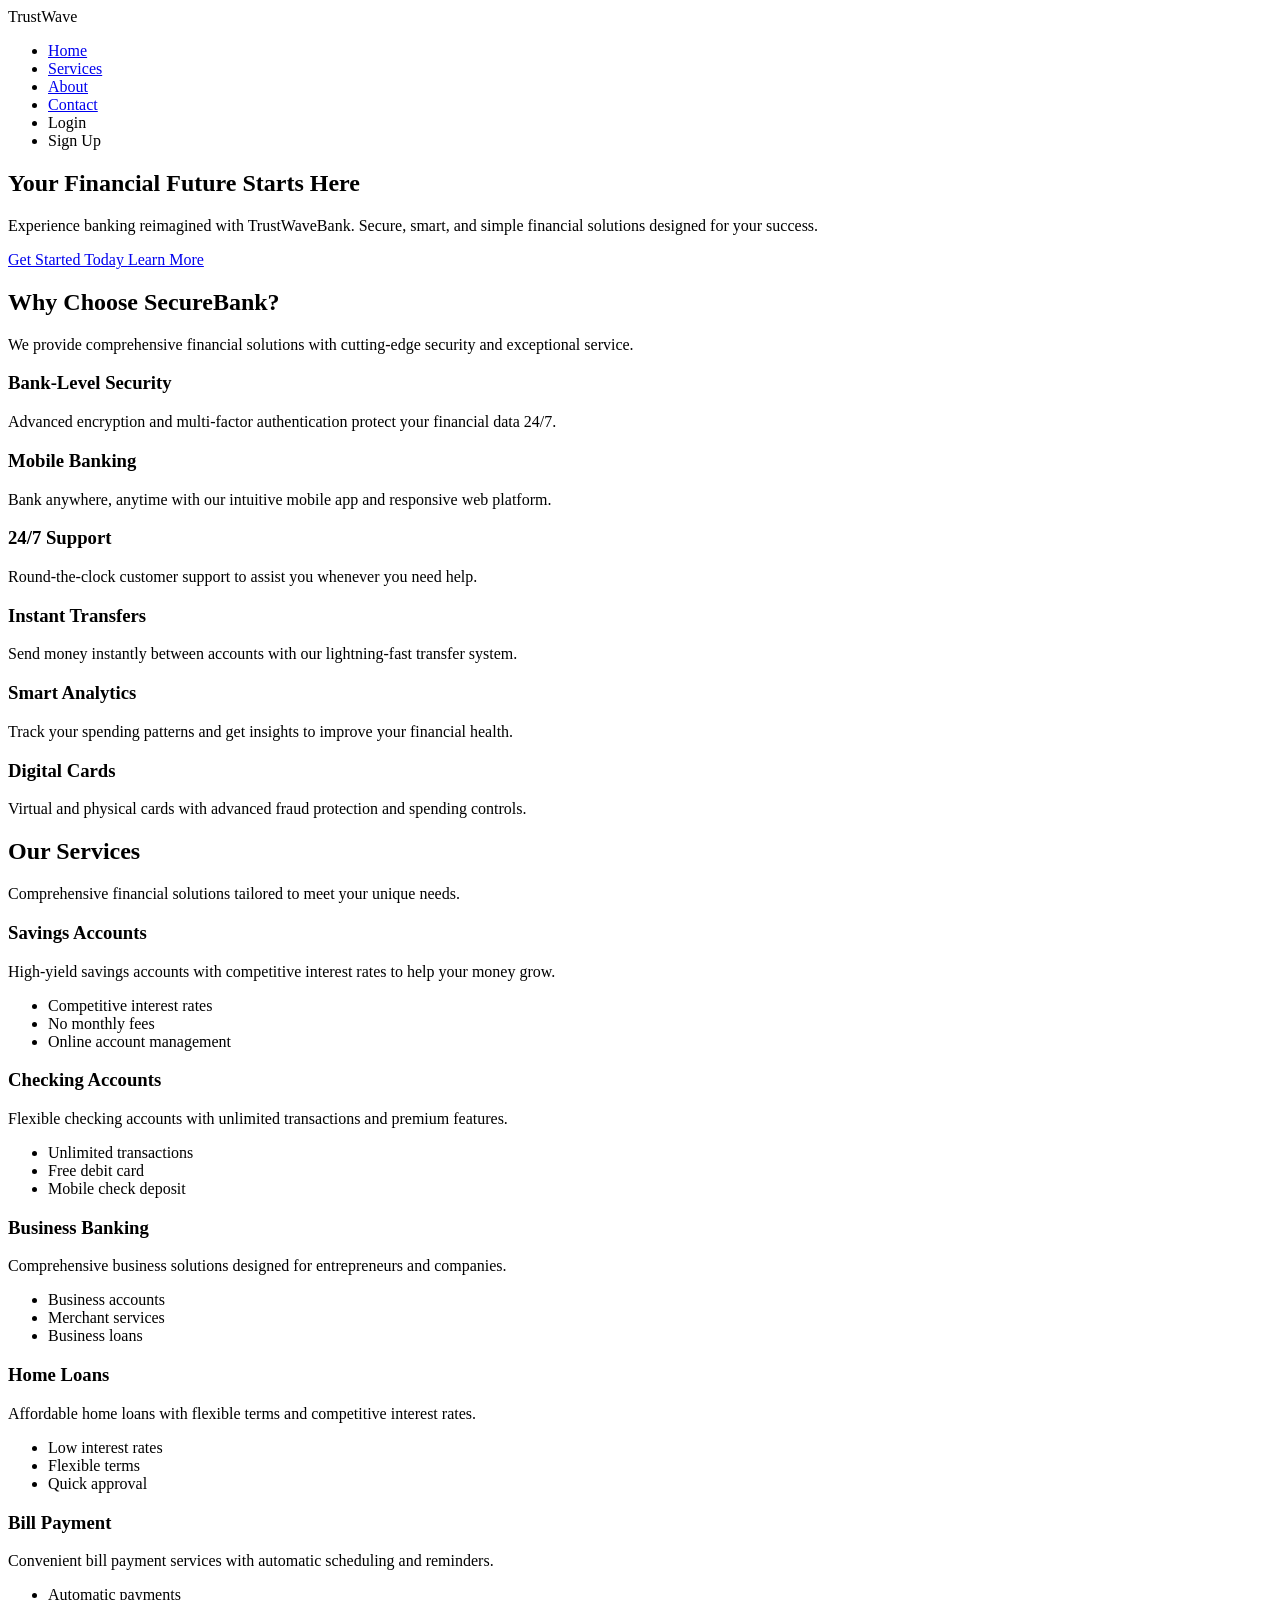
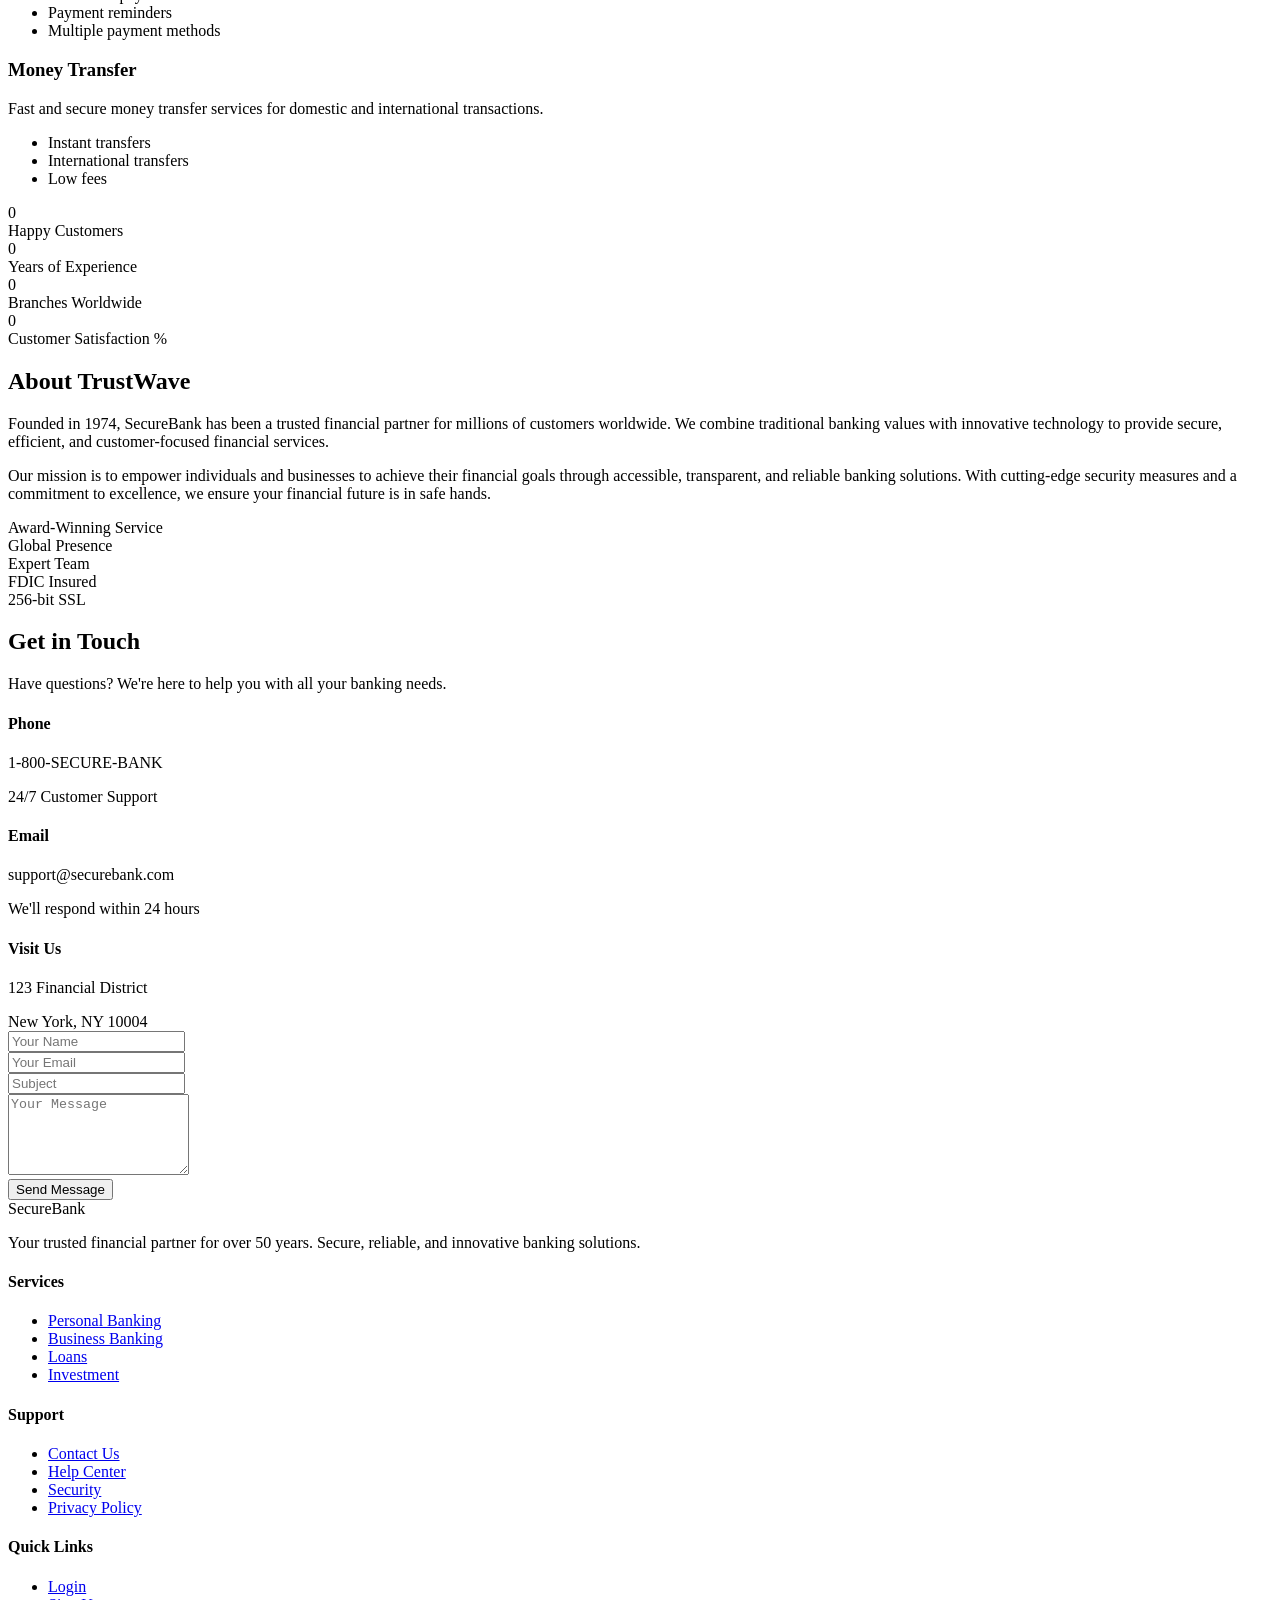
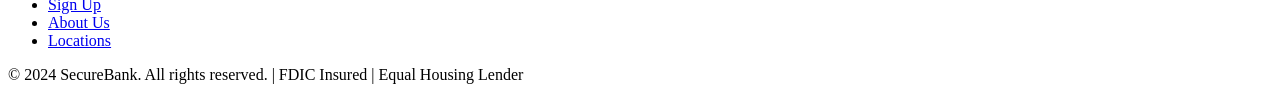
==== src/main/resources/templates/index.html @ 6c7c9294 "refactor: do some changes and add front end" ====
<!DOCTYPE html>
<html lang="en" xmlns:th="http://www.thymeleaf.org">
<head>
    <meta charset="UTF-8">
    <meta name="viewport" content="width=device-width, initial-scale=1.0">
    <title>TrustWave - Your Trusted Financial Partner</title>
    <link rel="stylesheet" th:href="@{/css/styles.css}">
    <link rel="stylesheet" th:href="@{/css/home.css}" >
    <link th:href="@{https://cdnjs.cloudflare.com/ajax/libs/font-awesome/6.0.0/css/all.min.css}" rel="stylesheet">
</head>
<body>
    <!-- Navigation Header -->
    <header class="header">
        <nav class="navbar">
            <div class="nav-container">
                <div class="nav-logo">
                    <i class="fas fa-university"></i>
                    <span>TrustWave</span>
                </div>
                
                <ul class="nav-menu">
                    <li class="nav-item">
                        <a href="#home" class="nav-link">Home</a>
                    </li>
                    <li class="nav-item">
                        <a href="#services" class="nav-link">Services</a>
                    </li>
                    <li class="nav-item">
                        <a href="#about" class="nav-link">About</a>
                    </li>
                    <li class="nav-item">
                        <a href="#contact" class="nav-link">Contact</a>
                    </li>
                    <li class="nav-item">
                        <a th:href="@{/auth/loginForm}" class="nav-link nav-login">Login</a>
                    </li>
                    <li class="nav-item">
                        <a th:href="@{/auth/registerForm}" class="nav-link nav-register">Sign Up</a>
                    </li>
                </ul>
                
                <div class="hamburger">
                    <span class="bar"></span>
                    <span class="bar"></span>
                    <span class="bar"></span>
                </div>
            </div>
        </nav>
    </header>

    <!-- Hero Section -->
    <section id="home" class="hero">
        <div class="hero-background">
            <div class="hero-overlay"></div>
        </div>
        
        <div class="hero-content">
            <div class="hero-text">
                <h1 class="hero-title">
                    Your Financial Future Starts Here
                </h1>
                <p class="hero-subtitle">
                    Experience banking reimagined with TrustWaveBank. Secure, smart, and simple financial solutions designed for your success.
                </p>
                <div class="hero-buttons">
                    <a href="register.html" class="btn btn-primary btn-large">
                        <i class="fas fa-user-plus"></i>
                        Get Started Today
                    </a>
                    <a href="#services" class="btn btn-secondary btn-large">
                        <i class="fas fa-info-circle"></i>
                        Learn More
                    </a>
                </div>
            </div>
            
            <div class="hero-image">
                <div class="banking-illustration">
                    <div class="card-stack">
                        <div class="card card-1"></div>
                        <div class="card card-2"></div>
                        <div class="card card-3"></div>
                    </div>
                    <div class="money-flow">
                        <div class="coin coin-1"></div>
                        <div class="coin coin-2"></div>
                        <div class="coin coin-3"></div>
                    </div>
                </div>
            </div>
        </div>
        
        <div class="scroll-indicator">
            <div class="scroll-arrow">
                <i class="fas fa-chevron-down"></i>
            </div>
        </div>
    </section>

    <!-- Features Section -->
    <section class="features">
        <div class="container">
            <div class="section-header">
                <h2 class="section-title">Why Choose SecureBank?</h2>
                <p class="section-subtitle">We provide comprehensive financial solutions with cutting-edge security and exceptional service.</p>
            </div>
            
            <div class="features-grid">
                <div class="feature-card">
                    <div class="feature-icon">
                        <i class="fas fa-shield-alt"></i>
                    </div>
                    <h3 class="feature-title">Bank-Level Security</h3>
                    <p class="feature-description">Advanced encryption and multi-factor authentication protect your financial data 24/7.</p>
                </div>
                
                <div class="feature-card">
                    <div class="feature-icon">
                        <i class="fas fa-mobile-alt"></i>
                    </div>
                    <h3 class="feature-title">Mobile Banking</h3>
                    <p class="feature-description">Bank anywhere, anytime with our intuitive mobile app and responsive web platform.</p>
                </div>
                
                <div class="feature-card">
                    <div class="feature-icon">
                        <i class="fas fa-clock"></i>
                    </div>
                    <h3 class="feature-title">24/7 Support</h3>
                    <p class="feature-description">Round-the-clock customer support to assist you whenever you need help.</p>
                </div>
                
                <div class="feature-card">
                    <div class="feature-icon">
                        <i class="fas fa-exchange-alt"></i>
                    </div>
                    <h3 class="feature-title">Instant Transfers</h3>
                    <p class="feature-description">Send money instantly between accounts with our lightning-fast transfer system.</p>
                </div>
                
                <div class="feature-card">
                    <div class="feature-icon">
                        <i class="fas fa-chart-line"></i>
                    </div>
                    <h3 class="feature-title">Smart Analytics</h3>
                    <p class="feature-description">Track your spending patterns and get insights to improve your financial health.</p>
                </div>
                
                <div class="feature-card">
                    <div class="feature-icon">
                        <i class="fas fa-credit-card"></i>
                    </div>
                    <h3 class="feature-title">Digital Cards</h3>
                    <p class="feature-description">Virtual and physical cards with advanced fraud protection and spending controls.</p>
                </div>
            </div>
        </div>
    </section>

    <!-- Services Section -->
    <section id="services" class="services">
        <div class="container">
            <div class="section-header">
                <h2 class="section-title">Our Services</h2>
                <p class="section-subtitle">Comprehensive financial solutions tailored to meet your unique needs.</p>
            </div>
            
            <div class="services-grid">
                <div class="service-card">
                    <div class="service-image">
                        <i class="fas fa-piggy-bank"></i>
                    </div>
                    <div class="service-content">
                        <h3 class="service-title">Savings Accounts</h3>
                        <p class="service-description">High-yield savings accounts with competitive interest rates to help your money grow.</p>
                        <ul class="service-features">
                            <li><i class="fas fa-check"></i> Competitive interest rates</li>
                            <li><i class="fas fa-check"></i> No monthly fees</li>
                            <li><i class="fas fa-check"></i> Online account management</li>
                        </ul>
                    </div>
                </div>
                
                <div class="service-card">
                    <div class="service-image">
                        <i class="fas fa-credit-card"></i>
                    </div>
                    <div class="service-content">
                        <h3 class="service-title">Checking Accounts</h3>
                        <p class="service-description">Flexible checking accounts with unlimited transactions and premium features.</p>
                        <ul class="service-features">
                            <li><i class="fas fa-check"></i> Unlimited transactions</li>
                            <li><i class="fas fa-check"></i> Free debit card</li>
                            <li><i class="fas fa-check"></i> Mobile check deposit</li>
                        </ul>
                    </div>
                </div>
                
                <div class="service-card">
                    <div class="service-image">
                        <i class="fas fa-building"></i>
                    </div>
                    <div class="service-content">
                        <h3 class="service-title">Business Banking</h3>
                        <p class="service-description">Comprehensive business solutions designed for entrepreneurs and companies.</p>
                        <ul class="service-features">
                            <li><i class="fas fa-check"></i> Business accounts</li>
                            <li><i class="fas fa-check"></i> Merchant services</li>
                            <li><i class="fas fa-check"></i> Business loans</li>
                        </ul>
                    </div>
                </div>
                
                <div class="service-card">
                    <div class="service-image">
                        <i class="fas fa-home"></i>
                    </div>
                    <div class="service-content">
                        <h3 class="service-title">Home Loans</h3>
                        <p class="service-description">Affordable home loans with flexible terms and competitive interest rates.</p>
                        <ul class="service-features">
                            <li><i class="fas fa-check"></i> Low interest rates</li>
                            <li><i class="fas fa-check"></i> Flexible terms</li>
                            <li><i class="fas fa-check"></i> Quick approval</li>
                        </ul>
                    </div>
                </div>
                
                <div class="service-card">
                    <div class="service-image">
                        <i class="fas fa-file-invoice-dollar"></i>
                    </div>
                    <div class="service-content">
                        <h3 class="service-title">Bill Payment</h3>
                        <p class="service-description">Convenient bill payment services with automatic scheduling and reminders.</p>
                        <ul class="service-features">
                            <li><i class="fas fa-check"></i> Automatic payments</li>
                            <li><i class="fas fa-check"></i> Payment reminders</li>
                            <li><i class="fas fa-check"></i> Multiple payment methods</li>
                        </ul>
                    </div>
                </div>
                
                <div class="service-card">
                    <div class="service-image">
                        <i class="fas fa-exchange-alt"></i>
                    </div>
                    <div class="service-content">
                        <h3 class="service-title">Money Transfer</h3>
                        <p class="service-description">Fast and secure money transfer services for domestic and international transactions.</p>
                        <ul class="service-features">
                            <li><i class="fas fa-check"></i> Instant transfers</li>
                            <li><i class="fas fa-check"></i> International transfers</li>
                            <li><i class="fas fa-check"></i> Low fees</li>
                        </ul>
                    </div>
                </div>
            </div>
        </div>
    </section>

    <!-- Stats Section -->
    <section class="stats">
        <div class="container">
            <div class="stats-grid">
                <div class="stat-item">
                    <div class="stat-number" data-target="500000">0</div>
                    <div class="stat-label">Happy Customers</div>
                </div>
                <div class="stat-item">
                    <div class="stat-number" data-target="50">0</div>
                    <div class="stat-label">Years of Experience</div>
                </div>
                <div class="stat-item">
                    <div class="stat-number" data-target="1000">0</div>
                    <div class="stat-label">Branches Worldwide</div>
                </div>
                <div class="stat-item">
                    <div class="stat-number" data-target="99">0</div>
                    <div class="stat-label">Customer Satisfaction %</div>
                </div>
            </div>
        </div>
    </section>

    <!-- About Section -->
    <section id="about" class="about">
        <div class="container">
            <div class="about-content">
                <div class="about-text">
                    <h2 class="section-title">About TrustWave</h2>
                    <p class="about-description">
                        Founded in 1974, SecureBank has been a trusted financial partner for millions of customers worldwide. 
                        We combine traditional banking values with innovative technology to provide secure, efficient, and 
                        customer-focused financial services.
                    </p>
                    <p class="about-description">
                        Our mission is to empower individuals and businesses to achieve their financial goals through 
                        accessible, transparent, and reliable banking solutions. With cutting-edge security measures and 
                        a commitment to excellence, we ensure your financial future is in safe hands.
                    </p>
                    <div class="about-features">
                        <div class="about-feature">
                            <i class="fas fa-award"></i>
                            <span>Award-Winning Service</span>
                        </div>
                        <div class="about-feature">
                            <i class="fas fa-globe"></i>
                            <span>Global Presence</span>
                        </div>
                        <div class="about-feature">
                            <i class="fas fa-users"></i>
                            <span>Expert Team</span>
                        </div>
                    </div>
                </div>
                <div class="about-image">
                    <div class="about-illustration">
                        <div class="building-icon">
                            <i class="fas fa-building"></i>
                        </div>
                        <div class="trust-badges">
                            <div class="badge">
                                <i class="fas fa-shield-alt"></i>
                                <span>FDIC Insured</span>
                            </div>
                            <div class="badge">
                                <i class="fas fa-lock"></i>
                                <span>256-bit SSL</span>
                            </div>
                        </div>
                    </div>
                </div>
            </div>
        </div>
    </section>

    <!-- Contact Section -->
    <section id="contact" class="contact">
        <div class="container">
            <div class="section-header">
                <h2 class="section-title">Get in Touch</h2>
                <p class="section-subtitle">Have questions? We're here to help you with all your banking needs.</p>
            </div>
            
            <div class="contact-content">
                <div class="contact-info">
                    <div class="contact-item">
                        <div class="contact-icon">
                            <i class="fas fa-phone"></i>
                        </div>
                        <div class="contact-details">
                            <h4>Phone</h4>
                            <p>1-800-SECURE-BANK</p>
                            <span>24/7 Customer Support</span>
                        </div>
                    </div>
                    
                    <div class="contact-item">
                        <div class="contact-icon">
                            <i class="fas fa-envelope"></i>
                        </div>
                        <div class="contact-details">
                            <h4>Email</h4>
                            <p>support@securebank.com</p>
                            <span>We'll respond within 24 hours</span>
                        </div>
                    </div>
                    
                    <div class="contact-item">
                        <div class="contact-icon">
                            <i class="fas fa-map-marker-alt"></i>
                        </div>
                        <div class="contact-details">
                            <h4>Visit Us</h4>
                            <p>123 Financial District</p>
                            <span>New York, NY 10004</span>
                        </div>
                    </div>
                </div>
                
                <div class="contact-form">
                    <form class="form">
                        <div class="form-group">
                            <input type="text" placeholder="Your Name" required>
                        </div>
                        <div class="form-group">
                            <input type="email" placeholder="Your Email" required>
                        </div>
                        <div class="form-group">
                            <input type="text" placeholder="Subject" required>
                        </div>
                        <div class="form-group">
                            <textarea placeholder="Your Message" rows="5" required></textarea>
                        </div>
                        <button type="submit" class="btn btn-primary">
                            <i class="fas fa-paper-plane"></i>
                            Send Message
                        </button>
                    </form>
                </div>
            </div>
        </div>
    </section>

    <!-- Footer -->
    <footer class="footer">
        <div class="container">
            <div class="footer-content">
                <div class="footer-section">
                    <div class="footer-logo">
                        <i class="fas fa-university"></i>
                        <span>SecureBank</span>
                    </div>
                    <p class="footer-description">
                        Your trusted financial partner for over 50 years. Secure, reliable, and innovative banking solutions.
                    </p>
                    <div class="social-links">
                        <a href="#" class="social-link"><i class="fab fa-facebook"></i></a>
                        <a href="#" class="social-link"><i class="fab fa-twitter"></i></a>
                        <a href="#" class="social-link"><i class="fab fa-linkedin"></i></a>
                        <a href="#" class="social-link"><i class="fab fa-instagram"></i></a>
                    </div>
                </div>
                
                <div class="footer-section">
                    <h4 class="footer-title">Services</h4>
                    <ul class="footer-links">
                        <li><a href="#services">Personal Banking</a></li>
                        <li><a href="#services">Business Banking</a></li>
                        <li><a href="#services">Loans</a></li>
                        <li><a href="#services">Investment</a></li>
                    </ul>
                </div>
                
                <div class="footer-section">
                    <h4 class="footer-title">Support</h4>
                    <ul class="footer-links">
                        <li><a href="#contact">Contact Us</a></li>
                        <li><a href="#">Help Center</a></li>
                        <li><a href="#">Security</a></li>
                        <li><a href="#">Privacy Policy</a></li>
                    </ul>
                </div>
                
                <div class="footer-section">
                    <h4 class="footer-title">Quick Links</h4>
                    <ul class="footer-links">
                        <li><a href="login.html">Login</a></li>
                        <li><a href="register.html">Sign Up</a></li>
                        <li><a href="#about">About Us</a></li>
                        <li><a href="#contact">Locations</a></li>
                    </ul>
                </div>
            </div>
            
            <div class="footer-bottom">
                <p>&copy; 2024 SecureBank. All rights reserved. | FDIC Insured | Equal Housing Lender</p>
            </div>
        </div>
    </footer>

    <script src="/js/home-animations.js"></script>
</body>
</html>
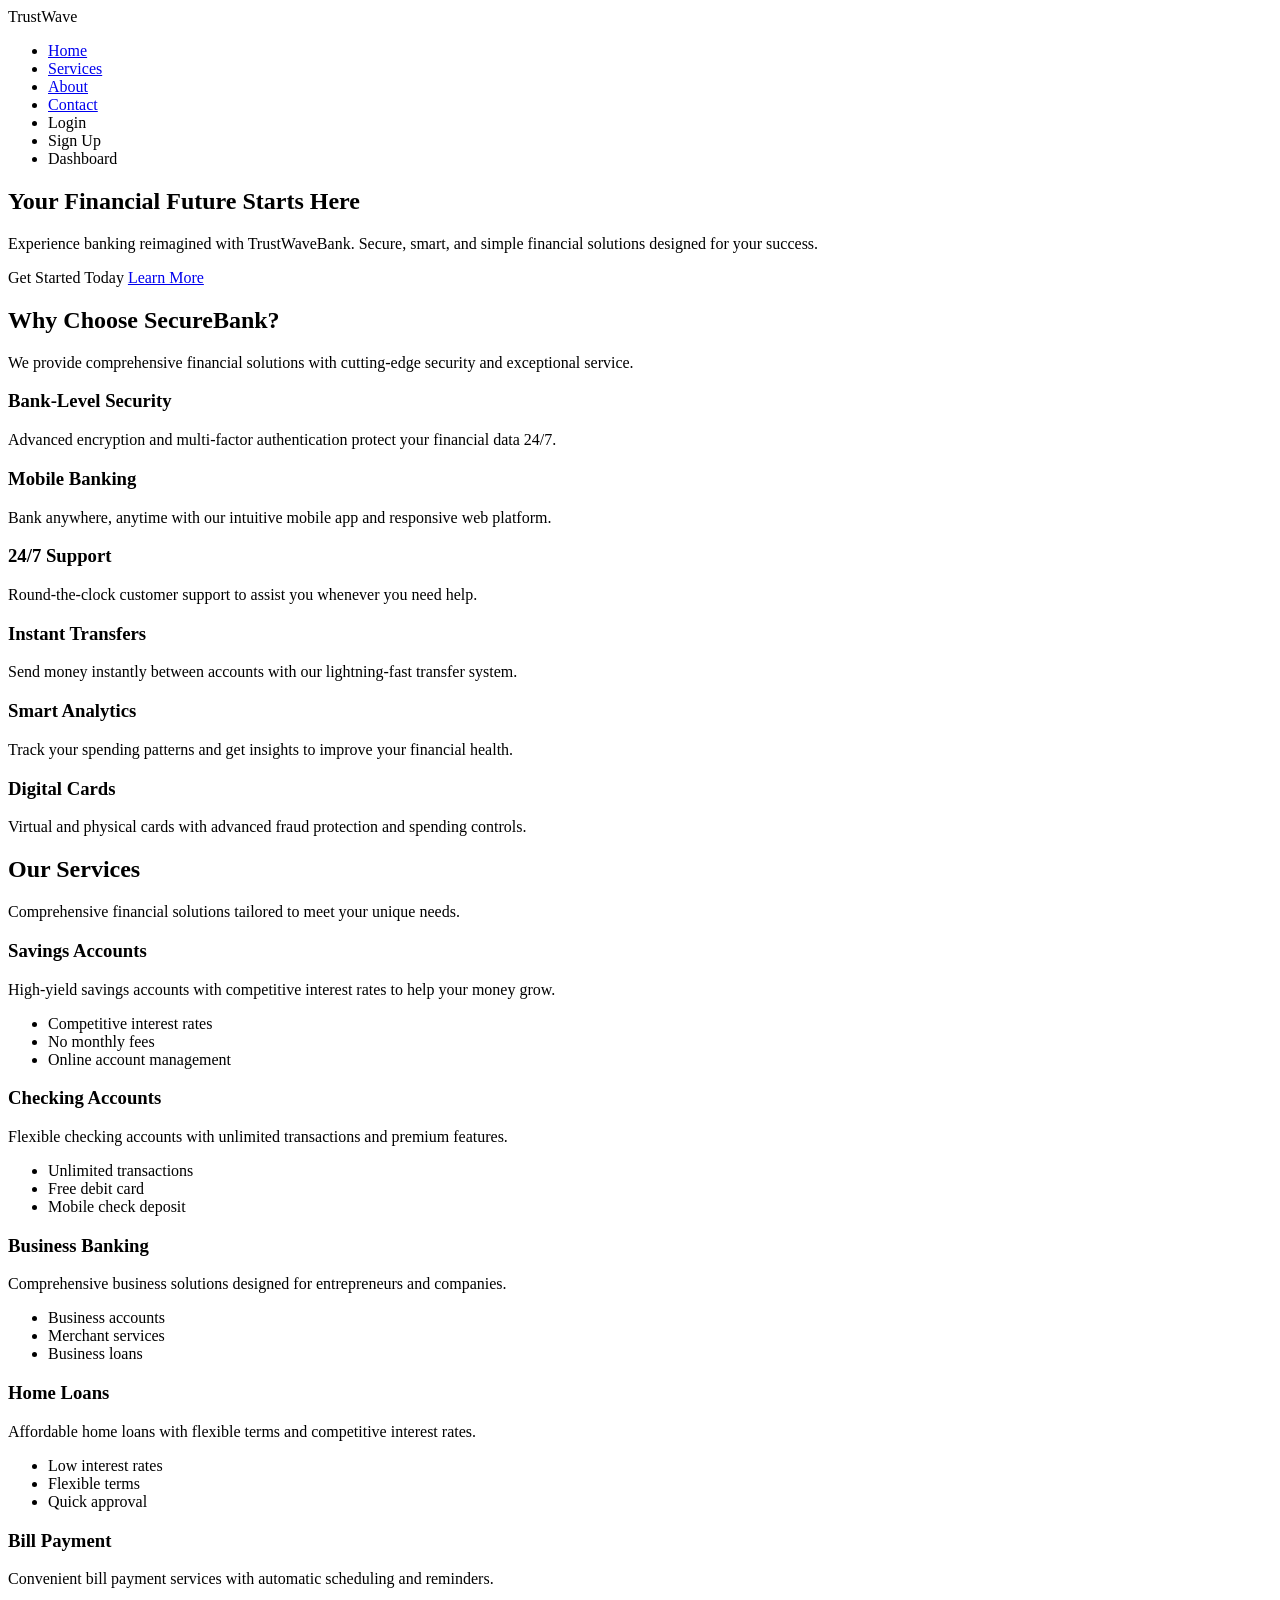
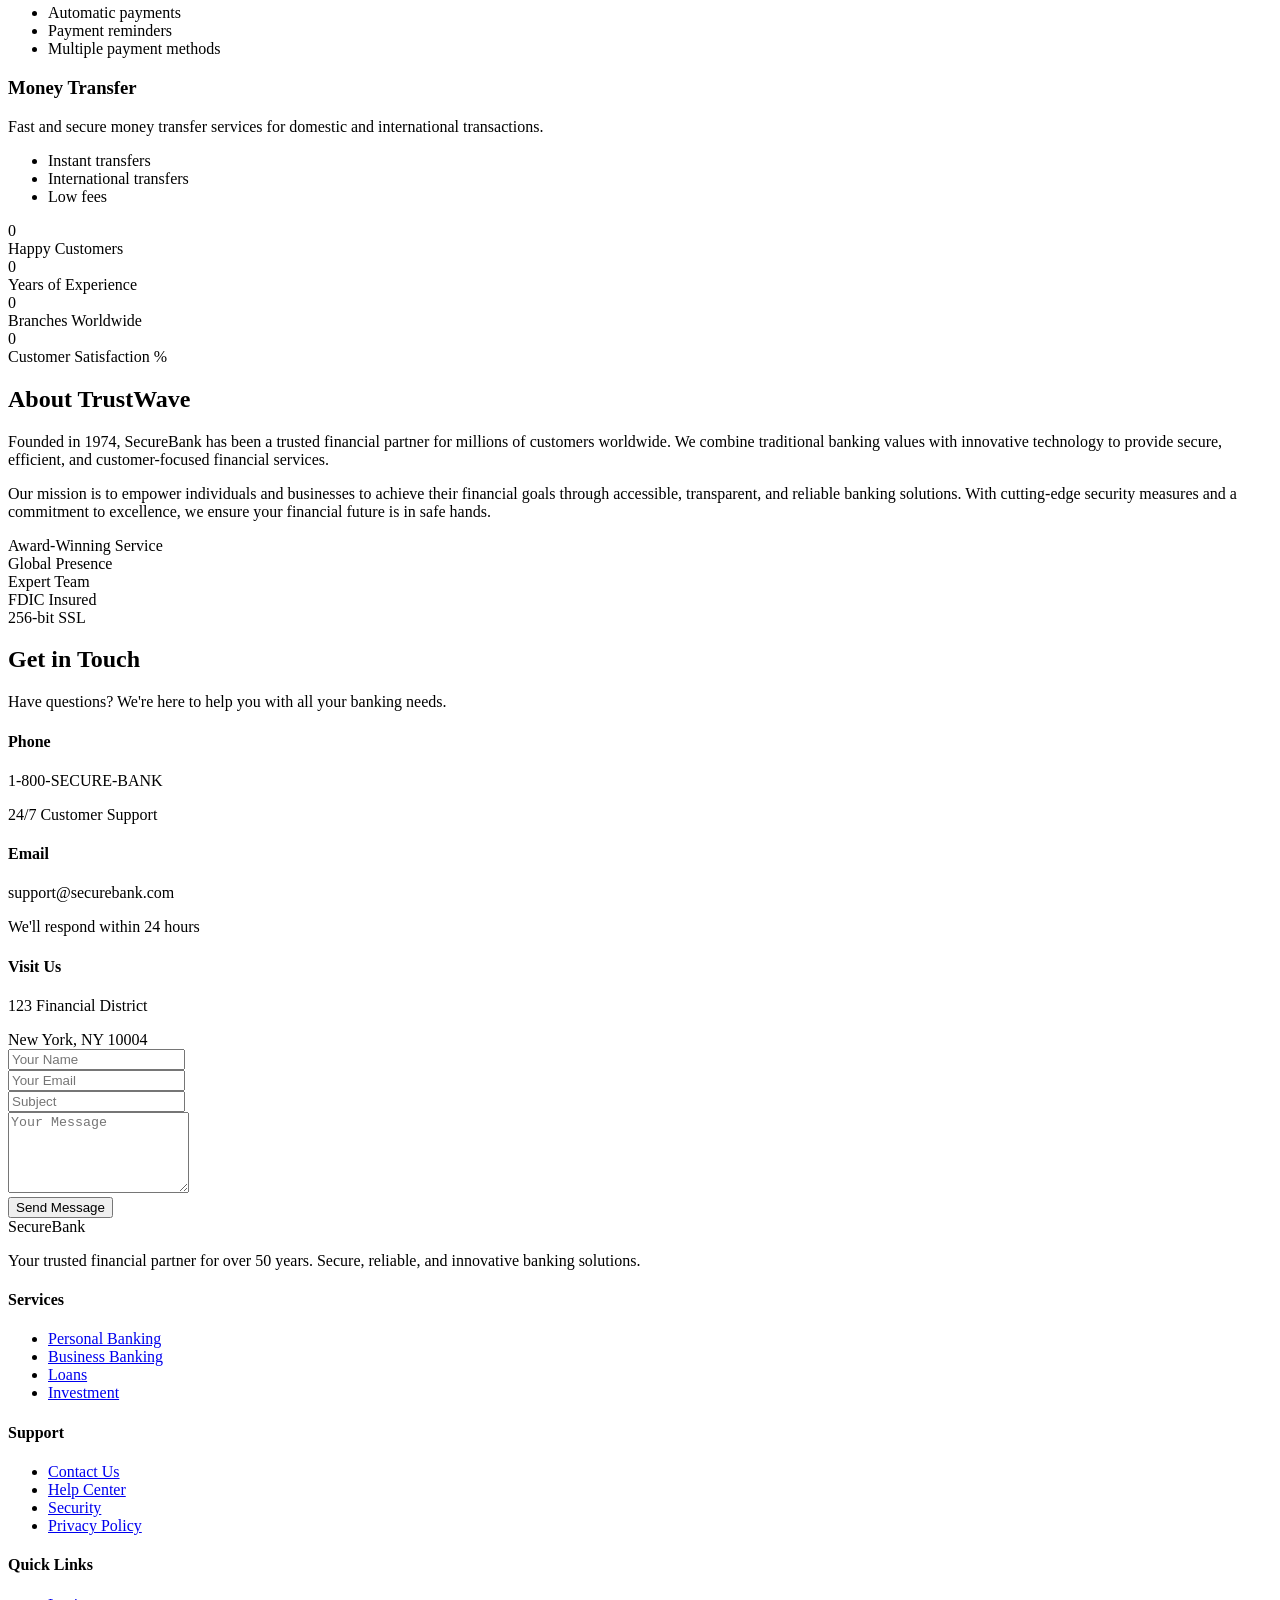
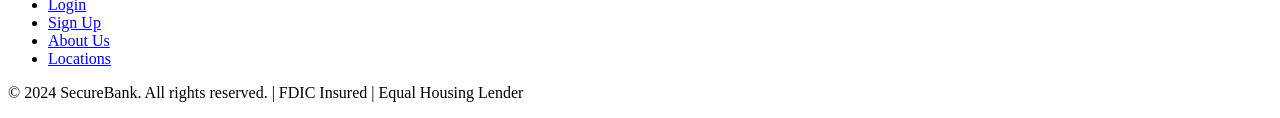
==== commit 98cdb619: "new commit" ====
--- a/src/main/resources/templates/index.html
+++ b/src/main/resources/templates/index.html
@@ -37,6 +37,9 @@
                     <li class="nav-item">
                         <a th:href="@{/auth/registerForm}" class="nav-link nav-register">Sign Up</a>
                     </li>
+                    <li class="nav-item">
+                        <a th:href="@{${dashboardLink}}" class="nav-link nav-register">Dashboard</a>
+                    </li>
                 </ul>
                 
                 <div class="hamburger">
@@ -63,7 +66,7 @@
                     Experience banking reimagined with TrustWaveBank. Secure, smart, and simple financial solutions designed for your success.
                 </p>
                 <div class="hero-buttons">
-                    <a href="register.html" class="btn btn-primary btn-large">
+                    <a th:href="@{/auth/register}" class="btn btn-primary btn-large">
                         <i class="fas fa-user-plus"></i>
                         Get Started Today
                     </a>
